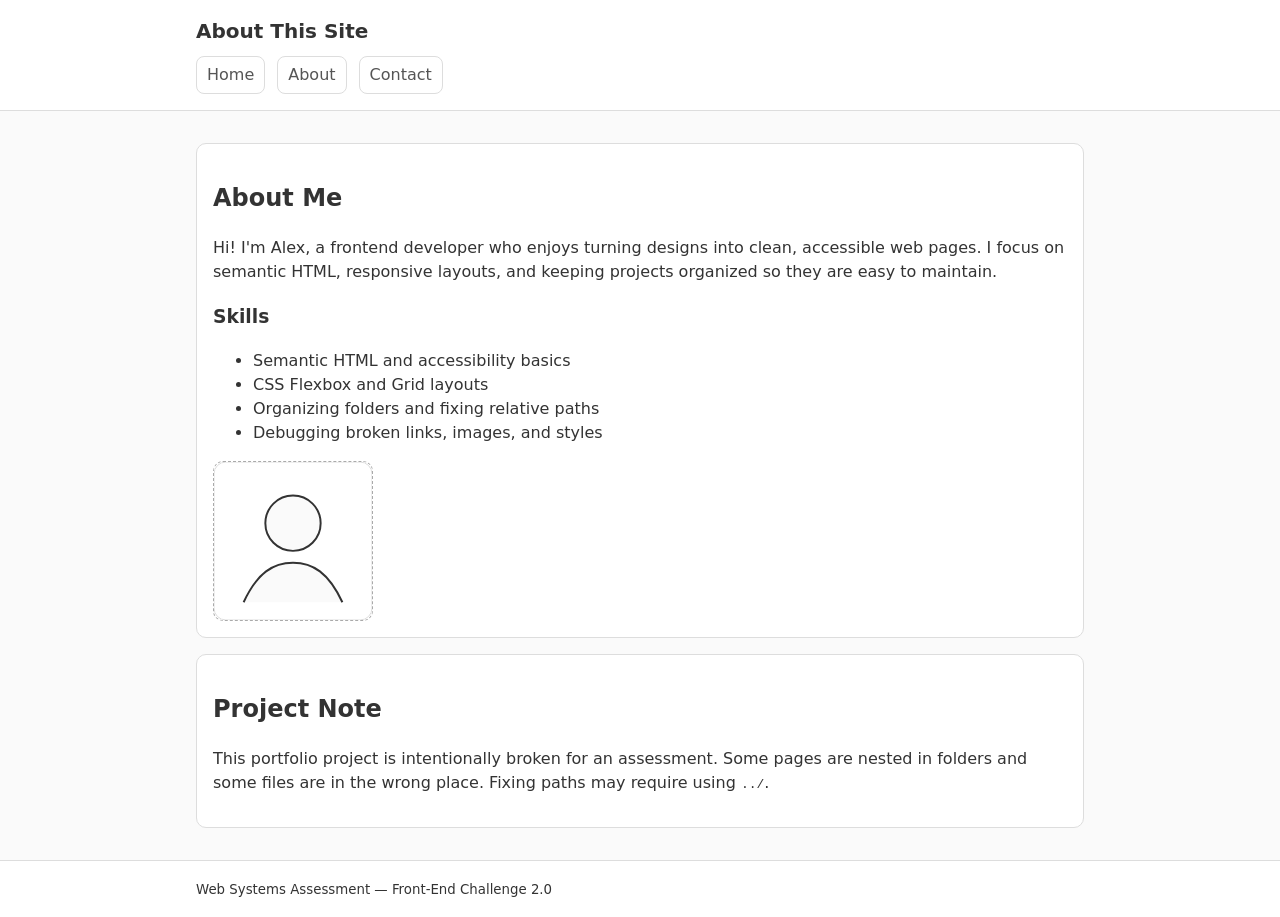
==== about.html @ 3f4543fb "to be published on netlify | final product" ====
<!doctype html>
<html lang="en">
  <head>
    <meta charset="utf-8" />
    <meta name="viewport" content="width=device-width, initial-scale=1" />
    <title>About (Broken)</title>

    <!-- INTENTIONALLY BROKEN: wrong stylesheet path and filename -->
    <link rel="stylesheet" href="../css/styles.css" />
  </head>
  <body>
    <header class="site-header">
      <div class="container">
        <h1 class="site-title">About This Site</h1>

        <nav class="site-nav" aria-label="Primary">
          <!-- INTENTIONALLY BROKEN: filenames/paths are not correct -->
          <a href="index.html">Home</a>
          <a href="about.html" aria-current="page">About</a>
          <a href="../pages/contact.html">Contact</a>
        </nav>
      </div>
    </header>

    <main class="container">
      <section class="card">
        <h2>About Me</h2>
        <p>
          Hi! I'm Alex, a frontend developer who enjoys turning designs into
          clean, accessible web pages. I focus on semantic HTML, responsive
          layouts, and keeping projects organized so they are easy to maintain.
        </p>

        <h3>Skills</h3>
        <ul>
          <li>Semantic HTML and accessibility basics</li>
          <li>CSS Flexbox and Grid layouts</li>
          <li>Organizing folders and fixing relative paths</li>
          <li>Debugging broken links, images, and styles</li>
        </ul>

        <!-- INTENTIONALLY BROKEN: wrong image path and filename -->
        <img
          class="profile-image"
          src="../assets/img/profile.svg"
          alt="A simple profile icon"
          width="160"
          height="160"
        />
      </section>

      <section class="card">
        <h2>Project Note</h2>
        <p>
          This portfolio project is intentionally broken for an assessment. Some
          pages are nested in folders and some files are in the wrong place.
          Fixing paths may require using <code>../</code>.
        </p>
      </section>
    </main>

    <footer class="site-footer">
      <div class="container">
        <small>Web Systems Assessment — Front-End Challenge 2.0</small>
      </div>
    </footer>
  </body>
</html>
---- css/styles.css ----
/*
  NOTE: This CSS file is intentionally placed in a non-standard folder name.
  The assessment expects students to reorganize into a clean structure (e.g., css/styles.css)
  and fix all related paths.
*/

:root {
  --bg: #fafafa;
  --card-bg: #fff;
  --text: #333;
  --muted: #555;
  --border: #ddd;
}

* {
  box-sizing: border-box;
}

body {
  margin: 0;
  font-family:
    system-ui,
    -apple-system,
    Segoe UI,
    Roboto,
    Arial,
    sans-serif;
  background: var(--bg);
  color: var(--text);
  line-height: 1.5;
}

.container {
  max-width: 920px;
  margin: 0 auto;
  padding: 16px;
}

.site-header,
.site-footer {
  border-bottom: 1px solid var(--border);
  background: var(--card-bg);
}

.site-footer {
  border-top: 1px solid var(--border);
  border-bottom: none;
}

.site-title {
  margin: 0;
  font-size: 20px;
}

.site-nav {
  display: flex;
  gap: 12px;
  margin-top: 10px;
}

.site-nav a {
  color: var(--muted);
  text-decoration: none;
  padding: 6px 10px;
  border: 1px solid var(--border);
  border-radius: 8px;
  background: #fff;
}

.card {
  background: var(--card-bg);
  border: 1px solid var(--border);
  border-radius: 10px;
  padding: 16px;
  margin: 16px 0;
}

.hero-image,
.profile-image {
  display: block;
  margin-top: 12px;
  max-width: 100%;
  height: auto;
  border: 1px dashed #aaa;
  border-radius: 10px;
}

.contact-form {
  margin-top: 12px;
  display: grid;
  gap: 12px;
}

.field {
  display: grid;
  gap: 6px;
}

.field-label {
  font-size: 14px;
  color: var(--muted);
}

.field-input {
  padding: 10px 12px;
  border: 1px solid var(--border);
  border-radius: 8px;
  font: inherit;
}

.btn {
  justify-self: start;
  padding: 10px 14px;
  border: 1px solid var(--border);
  border-radius: 8px;
  background: #fff;
  cursor: pointer;
}

/* Portfolio-style homepage layout */

.hero {
  overflow: hidden;
}

.hero-grid {
  display: grid;
  gap: 16px;
  align-items: start;
}

@media (min-width: 800px) {
  .hero-grid {
    grid-template-columns: 1.1fr 0.9fr;
    align-items: center;
  }
}

.hero-kicker {
  margin: 0 0 8px;
  color: var(--muted);
  font-size: 14px;
}

.hero-title {
  margin: 0 0 10px;
  font-size: 28px;
  line-height: 1.2;
}

.hero-text {
  margin: 0 0 14px;
  color: var(--muted);
}

.tag-list {
  list-style: none;
  padding: 0;
  margin: 0;
  display: flex;
  flex-wrap: wrap;
  gap: 8px;
}

.tag {
  border: 1px solid var(--border);
  border-radius: 999px;
  padding: 6px 10px;
  background: #fff;
  font-size: 13px;
  color: var(--muted);
}

.hero-banner {
  width: 100%;
  height: auto;
  display: block;
  border: 1px dashed #aaa;
  border-radius: 10px;
}

.project-grid {
  display: grid;
  gap: 12px;
  margin-top: 12px;
}

@media (min-width: 800px) {
  .project-grid {
    grid-template-columns: repeat(3, 1fr);
  }
}

.project {
  border: 1px solid var(--border);
  border-radius: 10px;
  padding: 12px;
  background: #fff;
}

.project-title {
  margin: 0 0 6px;
  font-size: 16px;
}

.project-text {
  margin: 0;
  color: var(--muted);
  font-size: 14px;
}
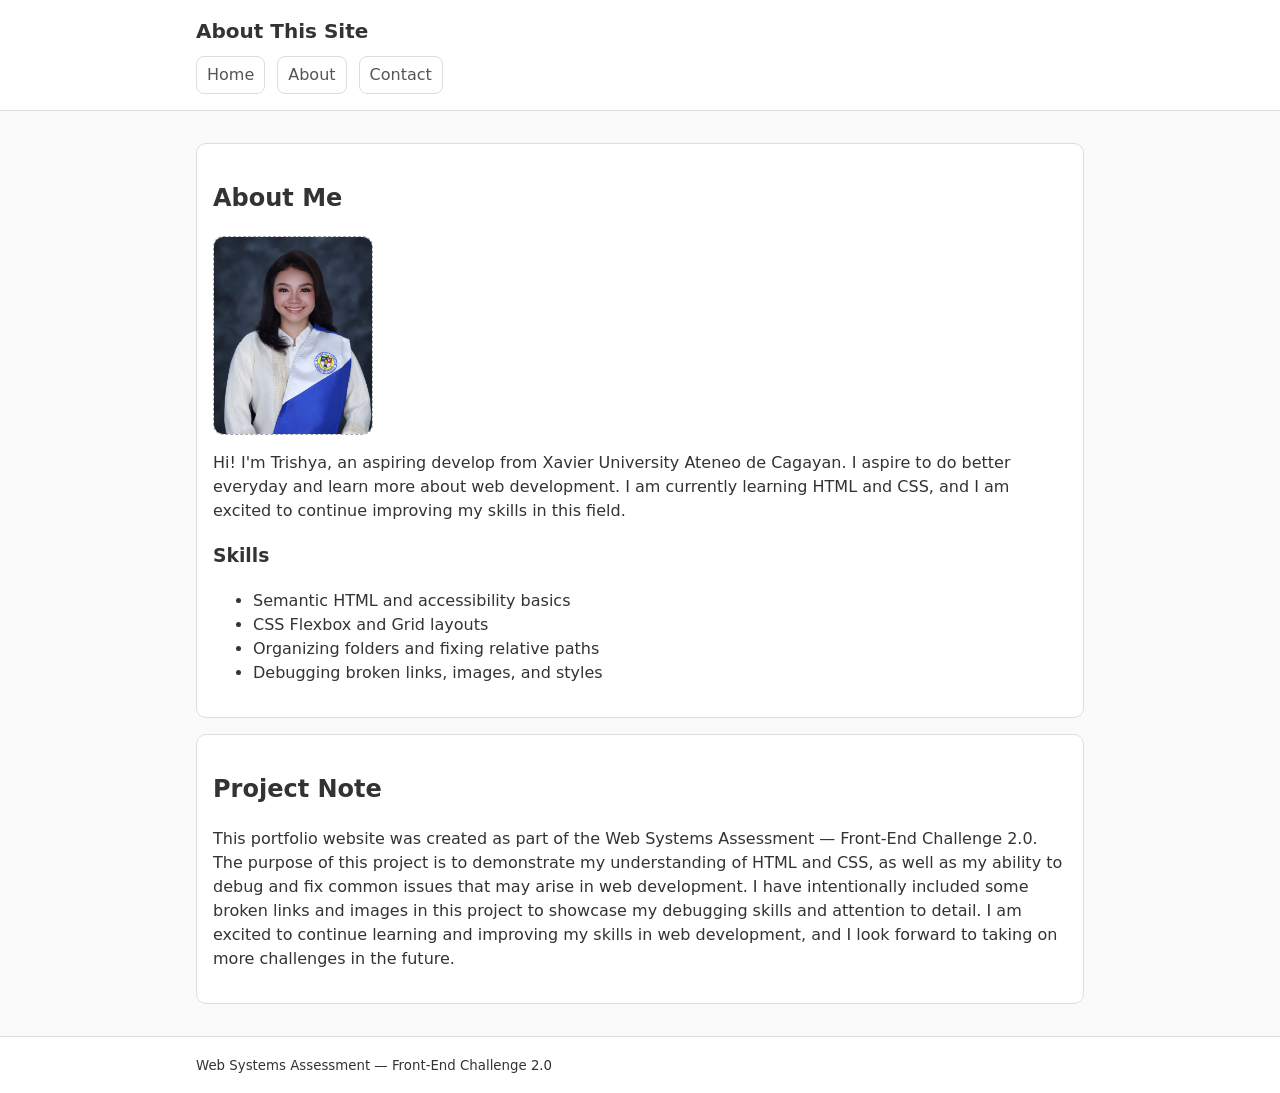
==== commit 9c116108: "updated contacts and about" ====
--- a/about.html
+++ b/about.html
@@ -3,7 +3,7 @@
   <head>
     <meta charset="utf-8" />
     <meta name="viewport" content="width=device-width, initial-scale=1" />
-    <title>About (Broken)</title>
+    <title>About</title>
 
     <!-- INTENTIONALLY BROKEN: wrong stylesheet path and filename -->
     <link rel="stylesheet" href="../css/styles.css" />
@@ -25,10 +25,16 @@
     <main class="container">
       <section class="card">
         <h2>About Me</h2>
+
+        <!-- INTENTIONALLY BROKEN: wrong image path and filename -->
+        <img class="profile-image" src="../assets/img/DADOLE_CCE (1).JPG"
+        alt="A simple profile icon" width="160"
+          height="160" />
+
         <p>
-          Hi! I'm Alex, a frontend developer who enjoys turning designs into
-          clean, accessible web pages. I focus on semantic HTML, responsive
-          layouts, and keeping projects organized so they are easy to maintain.
+          Hi! I'm Trishya, an aspiring develop from Xavier University Ateneo de Cagayan.
+          I aspire to do better everyday and learn more about web development. I am currently learning
+          HTML and CSS, and I am excited to continue improving my skills in this field.
         </p>
 
         <h3>Skills</h3>
@@ -39,22 +45,17 @@
           <li>Debugging broken links, images, and styles</li>
         </ul>
 
-        <!-- INTENTIONALLY BROKEN: wrong image path and filename -->
-        <img
-          class="profile-image"
-          src="../assets/img/profile.svg"
-          alt="A simple profile icon"
-          width="160"
-          height="160"
-        />
       </section>
 
       <section class="card">
         <h2>Project Note</h2>
         <p>
-          This portfolio project is intentionally broken for an assessment. Some
-          pages are nested in folders and some files are in the wrong place.
-          Fixing paths may require using <code>../</code>.
+          This portfolio website was created as part of the Web Systems Assessment — Front-End Challenge 2.0.
+          The purpose of this project is to demonstrate my understanding of HTML and CSS, as well as my ability
+          to debug and fix common issues that may arise in web development. I have intentionally included some
+          broken links and images in this project to showcase my debugging skills and attention to detail. I am
+          excited to continue learning and improving my skills in web development, and I look forward to taking
+          on more challenges in the future.
         </p>
       </section>
     </main>
